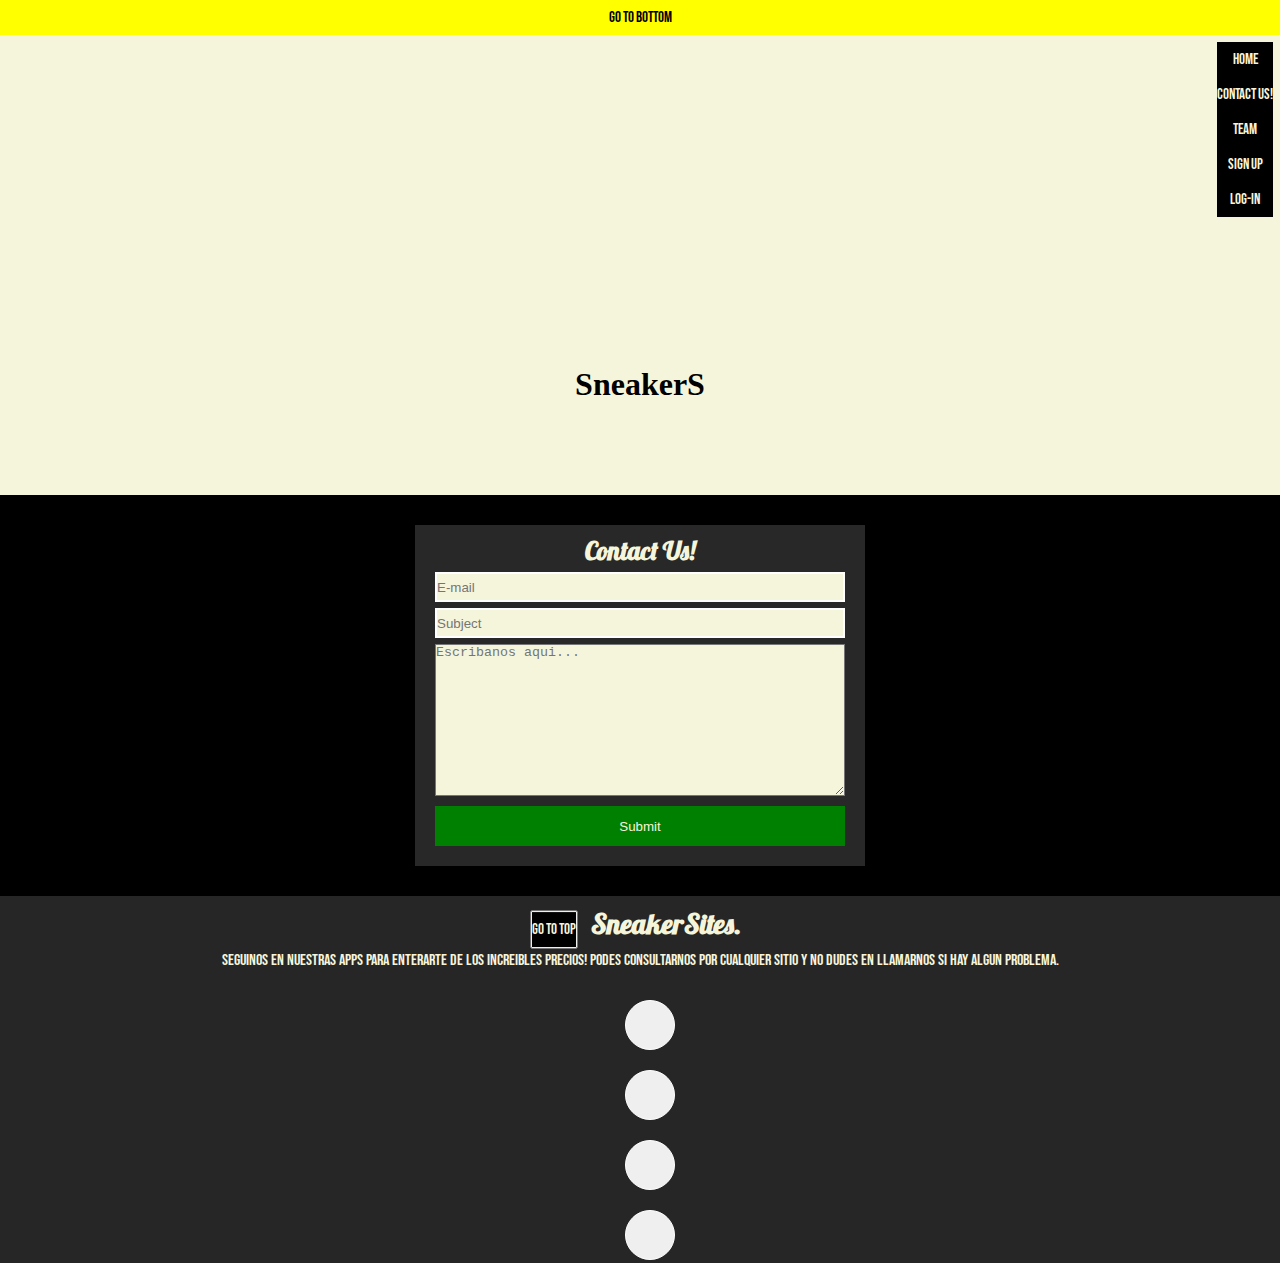
==== pages/contactus.html @ a895cdee "se agrego estilo a la pag de contact us" ====
<!DOCTYPE html>
<html lang="en">

<head>
    <meta charset="UTF-8">
    <meta http-equiv="X-UA-Compatible" content="IE=edge">
    <meta name="viewport" content="width=device-width, initial-scale=1.0">
    <title>Signup</title>
    <link rel="stylesheet" href="../css/style.css">
    <link
    href="https://fonts.googleapis.com/css2?family=Alfa+Slab+One&family=Bebas+Neue&family=Lobster&family=Rubik+Bubbles&display=swap"
    rel="stylesheet">
</head>

<body>
    <header id="header">
        <div>
            <a href="#footer" class="gotoBottom">go to bottom</a>
        </div>
            <nav class="barraNav">
                <ul>
                    <li><a href="../index.html">Home</a></li>
                    <li><a href="contactus.html">Contact us!</a></li>
                    <li><a href="quienessomos.html">Team</a></li>
                    <li><a href="signup.html">Sign Up</a></li>
                    <li><a href="Log-in.html">Log-in</a></li>
                </ul>
            </nav>
        <div class="container">
            <h1 class="tituloPrincipal">SneakerS</h1>
        </div>
        </header>

        <main class="fondoContact">
            <section class="bloqueC">
                <form action="formulario" method="get"></form>
                <h2 class="bloqueC_titulo">Contact Us!</h2>
                <ul class="bloqueC_items">
                    <li class="bloqueC_item"><input type="email" placeholder="E-mail"></li>
                    <li class="bloqueC_item"><input type="text" placeholder="Subject"></li>
                    <li class="bloqueC_item"><textarea name="textarea" id="textarea" cols="30" rows="10" placeholder="Escribanos aqui..."></textarea></li>
                    <li class="bloqueC_enviar"><input type="submit"></li>
                </ul>
            </section>
        </main>

        <footer id="footer">
            <button class="gotoTop">
                <a href="#header" style="color: beige;">go to top</a>
            </button>
            <h2>SneakerSites.</h2>
            <p>
                Seguinos en nuestras apps para enterarte de los increibles precios!
                Podes consultarnos por cualquier sitio y no dudes en llamarnos si hay algun problema.
            </p>
            <section class="sites">
                <div class="btnW">
                    <button type="button"></button>
                </div>
                <div class="btnI">
                    <button type="button"></button>
                </div>
                <div class="btnF">
                    <button type="button"></button>
                </div>
                <div class="btnT">
                    <button type="button"></button>
                </div>
            </section>
        </footer>
    </body>
    
    </html>
---- css/style.css ----
* {
  margin: 0;
  padding: 0;
  box-sizing: border-box;
}

ul,
ol {
  list-style: none;
}

a {
  text-decoration: none;
  color: black;
}

header a {
  width: 100%;
  display: flex;
  justify-content: center;
  align-items: center;
  color: beige;
  height: 35px;
  border: none;
  margin-top: 0%;
  font-size: 15px;
  font-family: "Bebas Neue", cursive;
  background-color: black;
}
header a:hover {
  background-color: rgb(255, 255, 0);
  color: black;
}

.fondoBarra_item {
  padding: 5px;
}
.fondoBarra_item button {
  width: 40px;
  height: 40px;
  background-image: url(../img/carrito.png);
  background-size: cover;
  border-radius: 100%;
  background-size: 28px;
  background-position-x: center;
  background-position-y: center;
  background-repeat: no-repeat;
  border: 1px solid black;
}
.fondoBarra_item select {
  width: 85px;
  background-color: beige;
  border: 1px solid black;
  padding: 2px;
}
.fondoBarra_buscar {
  justify-self: end;
  width: 70%;
  background-color: beige;
  border: 1px solid black;
  padding: 2px;
}
.fondoBarra_buscar:focus {
  outline: solid 2px black;
}

.todosProductos button {
  border: 0px;
  width: 370px;
  height: 370px;
  background-position-x: center;
  background-position-y: center;
  background-repeat: no-repeat;
  background-size: cover;
}
.todosProductos_af1 {
  background-image: url(../img/af1.webp);
}
.todosProductos_blz {
  background-image: url(../img/blazers.webp);
}
.todosProductos_fl {
  background-image: url(../img/forum.webp);
}
.todosProductos_nb550 {
  background-image: url(../img/newbalance.webp);
}

footer a {
  display: flex;
  justify-content: center;
  align-items: center;
  background-color: black;
  color: beige;
  width: 100%;
  height: 35px;
  border: none;
  margin-top: 0%;
  font-size: 15px;
  font-family: "Bebas Neue", cursive;
  border-top: solid 0.5px rgb(20, 20, 20);
}
footer a:hover {
  background-color: yellow;
  color: black;
}

.sites {
  display: inline-block;
  width: 50px;
  height: 50px;
  margin: 10px;
}
.sites button {
  border: 1px solid white;
  border-radius: 100%;
  width: 100%;
  height: 100%;
  background-position-x: center;
  background-position-y: center;
}
.sites_btW {
  background-image: url(../img/wpp.jfif);
  background-size: 115px;
}
.sites_btnI {
  background-image: url(../img/instagram.webp);
  background-size: 50px;
}
.sites_btnF {
  background-image: url(../img/facebook.jpg);
  background-size: 115px;
}
.sites_btnT {
  background-image: url(../img/telegram.jpg);
  background-size: 60px;
}

.barraNav {
  display: flex;
  padding: 7px;
  justify-content: flex-end;
}
.barraNav_items {
  display: flex;
  flex-direction: row;
  padding: 5px;
  background-color: beige;
}
.barraNav_item {
  display: flex;
  flex-direction: row;
  margin-left: 3px;
  font-family: "Rubik Bubbles", cursive;
  font-weight: lighter;
}
.barraNav_item a {
  padding: 2px;
  background-color: beige;
  color: black;
}
.barraNav_item a:hover {
  background-color: black;
  color: beige;
}

.todosProductos {
  display: flex;
  justify-content: space-around;
  background-color: black;
  padding: 50px 0px;
  flex-wrap: wrap;
}
.todosProductos_producto {
  text-align: center;
  background-color: black;
  font-family: "Lobster", cursive;
  color: beige;
  font-size: 20px;
  padding-left: 0px;
  padding-right: 0px;
  margin-top: 30px;
}
.todosProductos_producto:hover {
  background-color: yellow;
  color: black;
  padding: 2px;
  padding-bottom: 0px;
}
.todosProductos_precio {
  color: rgb(255, 255, 255);
  font-size: 30px;
  font-family: "Bebas Neue", cursive;
}

header {
  background-color: beige;
  background-image: url(../img/converse.webp);
  background-size: cover;
  margin-bottom: 0;
  height: 55vh;
}

.container {
  display: flex;
  justify-content: center;
  height: 65%;
  align-items: center;
}
.container_tituloP {
  font-size: 10rem;
  color: beige;
  font-family: "Lobster", cursive;
  backdrop-filter: blur(1px);
}

.fondoBarra {
  background-color: rgb(137, 19, 15);
  align-items: center;
  display: grid;
  grid-template-columns: 3fr 1fr;
}
.fondoBarra_items {
  padding: 7px;
  display: flex;
  align-items: center;
  justify-content: end;
}

.videosAsmr {
  display: flex;
  position: relative;
  background-color: rgb(40, 40, 40);
  gap: 1px;
}
.videosAsmr iframe {
  width: 33.3%;
  height: 100%;
}

footer {
  background-color: rgb(38, 38, 38);
  color: beige;
  text-align: center;
  font-family: "Lobster", cursive;
  font-weight: lighter;
}
footer h2 {
  display: inline-block;
  padding: 10px;
  font-size: 28px;
}
footer p {
  text-align: center;
  padding-bottom: 10px;
  font-family: "Bebas Neue", cursive;
}
footer div {
  display: inline-block;
  width: 50px;
  height: 50px;
  margin: 10px;
}

.fondoContact {
  display: flex;
  justify-content: center;
  text-align: center;
  background-color: rgb(0, 0, 0);
  color: beige;
  padding: 30px;
}

.bloqueC {
  background-color: rgb(40, 40, 40);
  padding: 10px 20px 20px;
  width: 450px;
  display: flex;
  flex-direction: column;
}
.bloqueC_titulo {
  font-family: "Lobster", cursive;
  font-size: 25px;
  padding-bottom: 6px;
}
.bloqueC_items {
  display: flex;
  flex-direction: column;
  gap: 6px;
}
.bloqueC_item {
  display: block;
  width: 100%;
}
.bloqueC_item input {
  display: block;
  width: 100%;
  height: 30px;
  border: solid 2px rgb(255, 255, 255);
  background-color: beige;
}
.bloqueC_item input:focus {
  outline: solid 2px rgb(0, 0, 0);
}
.bloqueC_item textarea {
  width: 100%;
  background-color: beige;
}
.bloqueC_item textarea:focus {
  outline: solid 2px rgb(0, 0, 0);
}
.bloqueC_enviar input {
  width: 100%;
  height: 40px;
  background-color: green;
  border: 0px;
  color: beige;
}

/*# sourceMappingURL=style.css.map */
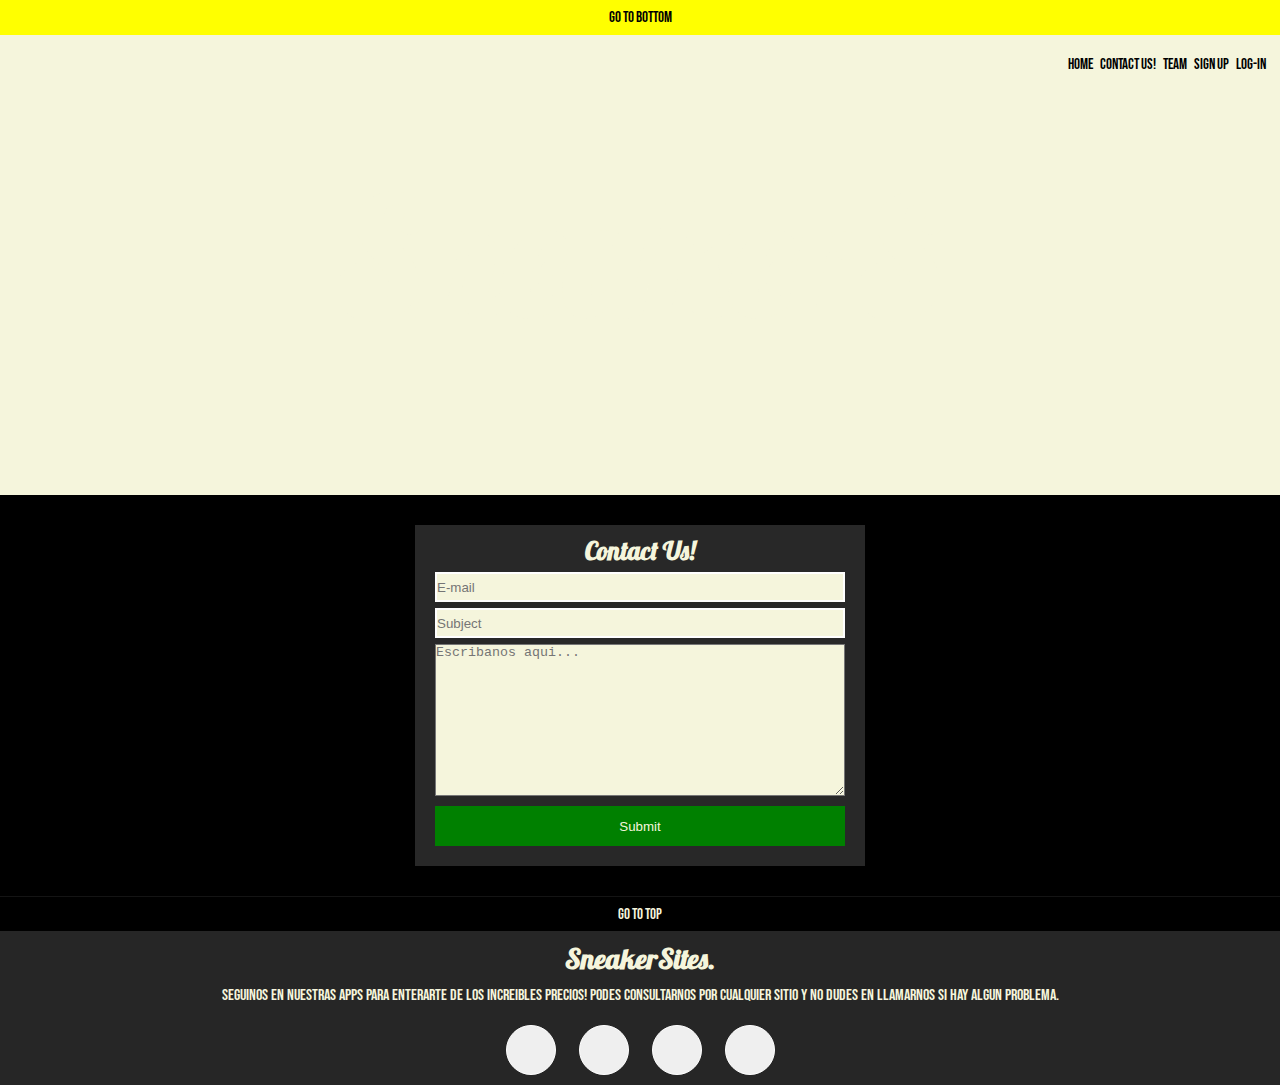
==== commit 0ab732c6: "se modificaron las tarjetas" ====
--- a/pages/contactus.html
+++ b/pages/contactus.html
@@ -5,11 +5,11 @@
     <meta charset="UTF-8">
     <meta http-equiv="X-UA-Compatible" content="IE=edge">
     <meta name="viewport" content="width=device-width, initial-scale=1.0">
-    <title>Signup</title>
+    <title>Contact us</title>
     <link rel="stylesheet" href="../css/style.css">
     <link
-    href="https://fonts.googleapis.com/css2?family=Alfa+Slab+One&family=Bebas+Neue&family=Lobster&family=Rubik+Bubbles&display=swap"
-    rel="stylesheet">
+        href="https://fonts.googleapis.com/css2?family=Alfa+Slab+One&family=Bebas+Neue&family=Lobster&family=Rubik+Bubbles&display=swap"
+        rel="stylesheet">
 </head>
 
 <body>
@@ -17,57 +17,57 @@
         <div>
             <a href="#footer" class="gotoBottom">go to bottom</a>
         </div>
-            <nav class="barraNav">
-                <ul>
-                    <li><a href="../index.html">Home</a></li>
-                    <li><a href="contactus.html">Contact us!</a></li>
-                    <li><a href="quienessomos.html">Team</a></li>
-                    <li><a href="signup.html">Sign Up</a></li>
-                    <li><a href="Log-in.html">Log-in</a></li>
-                </ul>
-            </nav>
+        <nav class="barraNav">
+            <ul class="barraNav_items">
+                <li class="barraNav_item"><a href="../index.html">Home</a></li>
+                <li class="barraNav_item"><a href="contactus.html">Contact us!</a></li>
+                <li class="barraNav_item"><a href="quienessomos.html">Team</a></li>
+                <li class="barraNav_item"><a href="signup.html">Sign Up</a></li>
+                <li class="barraNav_item"><a href="Log-in.html">Log-in</a></li>
+            </ul>
+        </nav>
         <div class="container">
-            <h1 class="tituloPrincipal">SneakerS</h1>
+            <h1 class="container_tituloP">SneakerS</h1>
         </div>
-        </header>
+    </header>
 
-        <main class="fondoContact">
-            <section class="bloqueC">
-                <form action="formulario" method="get"></form>
-                <h2 class="bloqueC_titulo">Contact Us!</h2>
-                <ul class="bloqueC_items">
-                    <li class="bloqueC_item"><input type="email" placeholder="E-mail"></li>
-                    <li class="bloqueC_item"><input type="text" placeholder="Subject"></li>
-                    <li class="bloqueC_item"><textarea name="textarea" id="textarea" cols="30" rows="10" placeholder="Escribanos aqui..."></textarea></li>
-                    <li class="bloqueC_enviar"><input type="submit"></li>
-                </ul>
-            </section>
-        </main>
+    <main class="fondoContact">
+        <section class="bloqueC">
+            <form action="formulario" method="get"></form>
+            <h2 class="bloqueC_titulo">Contact Us!</h2>
+            <ul class="bloqueC_items">
+                <li class="bloqueC_item"><input type="email" placeholder="E-mail"></li>
+                <li class="bloqueC_item"><input type="text" placeholder="Subject"></li>
+                <li class="bloqueC_item"><textarea name="textarea" id="textarea" cols="30" rows="10"
+                        placeholder="Escribanos aqui..."></textarea></li>
+                <li class="bloqueC_enviar"><input type="submit"></li>
+            </ul>
+        </section>
+    </main>
 
-        <footer id="footer">
-            <button class="gotoTop">
-                <a href="#header" style="color: beige;">go to top</a>
-            </button>
-            <h2>SneakerSites.</h2>
-            <p>
-                Seguinos en nuestras apps para enterarte de los increibles precios!
-                Podes consultarnos por cualquier sitio y no dudes en llamarnos si hay algun problema.
-            </p>
-            <section class="sites">
-                <div class="btnW">
-                    <button type="button"></button>
-                </div>
-                <div class="btnI">
-                    <button type="button"></button>
-                </div>
-                <div class="btnF">
-                    <button type="button"></button>
-                </div>
-                <div class="btnT">
-                    <button type="button"></button>
-                </div>
-            </section>
-        </footer>
-    </body>
-    
-    </html>+    <footer id="footer">
+
+        <a href="#header" class="gotoTop">go to top</a>
+
+        <h2>SneakerSites.</h2>
+        <p>
+            Seguinos en nuestras apps para enterarte de los increibles precios!
+            Podes consultarnos por cualquier sitio y no dudes en llamarnos si hay algun problema.
+        </p>
+        <section>
+            <div class="sites">
+                <button type="button" class="sites_btnW"></button>
+            </div>
+            <div class="sites">
+                <button type="button" class="sites_btnI"></button>
+            </div>
+            <div class="sites">
+                <button type="button" class="sites_btnF"></button>
+            </div>
+            <div class="sites">
+                <button type="button" class="sites_btnT"></button>
+            </div>
+        </section>
+    </footer>
+
+</html>--- a/css/style.css
+++ b/css/style.css
@@ -136,6 +136,33 @@
   background-size: 60px;
 }
 
+.bloqueL_items li button {
+  display: block;
+  width: 100%;
+  height: 50px;
+  border: 1px;
+  border-radius: 2%;
+}
+
+.btnLogin {
+  background-color: green;
+}
+.btnLogin a {
+  color: beige;
+}
+
+.bloqueS_continue {
+  border: none;
+  padding: 5px;
+  width: 100%;
+  height: 50px;
+  background-color: green;
+  align-items: center;
+}
+.bloqueS_continue a {
+  color: beige;
+}
+
 .barraNav {
   display: flex;
   padding: 7px;
@@ -188,7 +215,6 @@
   padding-bottom: 0px;
 }
 .todosProductos_precio {
-  color: rgb(255, 255, 255);
   font-size: 30px;
   font-family: "Bebas Neue", cursive;
 }
@@ -317,4 +343,127 @@
   color: beige;
 }
 
+.fondoT {
+  background-color: black;
+  color: beige;
+  text-align: center;
+}
+
+.bloqueT {
+  padding: 20px;
+}
+.bloqueT h2 {
+  padding: 6px;
+  font-size: 2rem;
+  font-family: "Lobster", cursive;
+}
+.bloqueT p {
+  padding: 6px;
+  font-size: 1rem;
+  font-family: "Bebas Neue", cursive;
+}
+
+.equipo {
+  display: flex;
+  flex-direction: row;
+  justify-content: center;
+  gap: 20px;
+  font-family: "Lobster", cursive;
+  font-size: 2rem;
+  padding-bottom: 30px;
+}
+.equipo img {
+  padding: 30px 30px;
+  width: 500px;
+  height: 500px;
+}
+.equipo span {
+  font-size: 1rem;
+  font-family: "Bebas Neue", cursive;
+}
+
+.fondoS {
+  display: flex;
+  justify-content: center;
+  background-color: rgb(0, 0, 0);
+  color: beige;
+  text-align: center;
+  padding: 20px;
+}
+
+.bloqueS {
+  display: inline-block;
+  background-color: rgb(40, 40, 40);
+  padding: 20px;
+  padding-top: 0;
+  width: 450px;
+}
+.bloqueS h2 {
+  padding: 10px;
+  font-family: "Lobster", cursive;
+  font-size: 35px;
+}
+.bloqueS_items {
+  display: flex;
+  flex-direction: column;
+  gap: 5px;
+}
+.bloqueS_items li {
+  padding: 5px;
+  display: flex;
+  width: 100%;
+}
+.bloqueS_items li input {
+  display: block;
+  width: 100%;
+  height: 30px;
+}
+.bloqueS_ln {
+  gap: 5px;
+}
+.bloqueS_n {
+  gap: 5px;
+}
+
+#Name {
+  width: 100%;
+}
+
+#LastName {
+  width: 100%;
+}
+
+.fondoL {
+  display: flex;
+  justify-content: center;
+  background-color: rgb(0, 0, 0);
+  color: beige;
+  text-align: center;
+  padding: 40px;
+}
+
+.bloqueL {
+  display: flex;
+  flex-direction: column;
+  gap: 7px;
+  background-color: rgb(40, 40, 40);
+  padding: 0px 20px 20px;
+  width: 500px;
+}
+.bloqueL h2 {
+  font-family: "Lobster", cursive;
+  font-size: 35px;
+  padding: 5px;
+}
+.bloqueL_items li {
+  display: block;
+  width: 100%;
+  padding: 5px;
+}
+.bloqueL_items li input {
+  display: block;
+  width: 100%;
+  height: 25px;
+}
+
 /*# sourceMappingURL=style.css.map */
